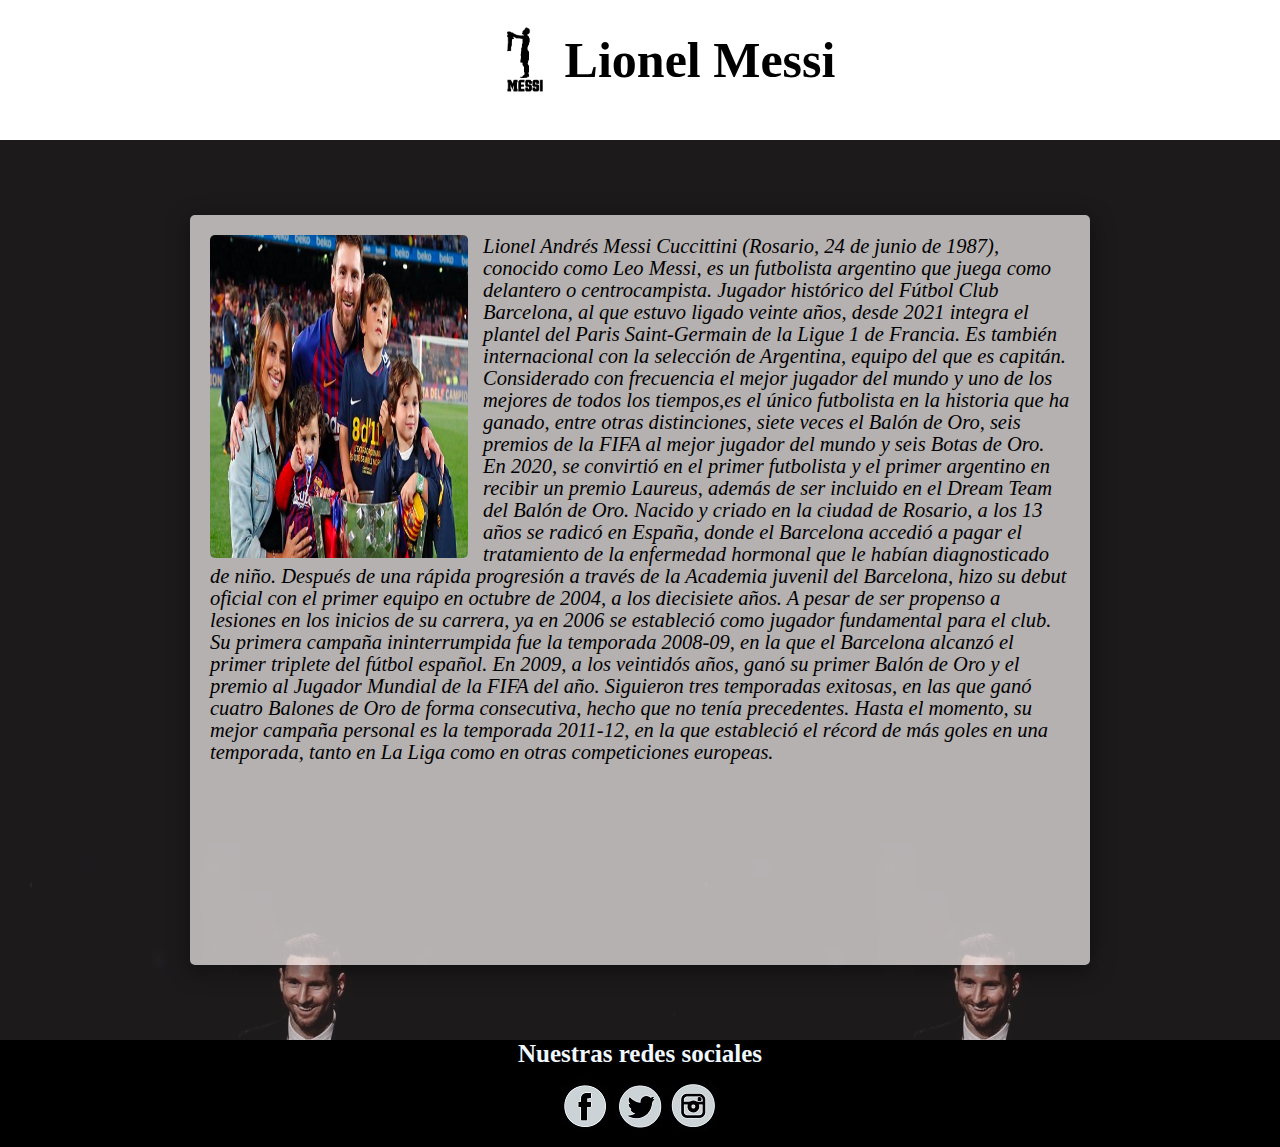
==== pages/biografia.html @ c6b07533 "primer commit" ====
<!DOCTYPE html>
<html lang="en">

<head>
    <meta charset="UTF-8">
    <meta http-equiv="X-UA-Compatible" content="IE=edge">
    <meta name="viewport" content="width=device-width, initial-scale=1.0">
    <link rel="stylesheet" href="../estilo/style.css">
    <title>Biografia Messi</title>
</head>

<body>
    <header>
        <nav>
            <div><img src="../images/logo.jpg" alt="Logo de la pagina" class="logo-img">
                <h2 class="nombre-pagina">Lionel Messi</h2>
            </div>
            <ul>
                <li><a href="fotos.html">Fotos</a></li>
                <li><a href="videos.html">Videos</a></li>
                <li><a href="../index.html">Inicio</a></li>
                <li><a href="biografia.html">Biografia</a></li>
                <li><a href="nosotros.html">Nosotros</a></li>
            </ul>

        </nav>
        </div>
    </header>
    <main class="fondo-bio">
        <div class="biografia"></div>
        <div class="parrafo">
            <img src="../images/familia.jpg" alt="">
            <p class="parrafo-bio">Lionel Andrés Messi Cuccittini (Rosario, 24 de junio de 1987), conocido como Leo Messi, es un futbolista
                argentino que juega como delantero o centrocampista. Jugador histórico del Fútbol Club Barcelona, al que
                estuvo ligado veinte años, desde 2021 integra el plantel del Paris Saint-Germain de la Ligue 1 de
                Francia. Es también internacional con la selección de Argentina, equipo del que es capitán.

                Considerado con frecuencia el mejor jugador del mundo y uno de los mejores de todos los tiempos,es el
                único futbolista en la historia que ha ganado, entre otras distinciones, siete veces el Balón de Oro,
                seis premios de la FIFA al mejor jugador del mundo y seis Botas de Oro. En 2020, se convirtió en el
                primer futbolista y el primer argentino en recibir un premio Laureus, además de ser incluido en el Dream
                Team del Balón de Oro.
                Nacido y criado en la ciudad de Rosario, a los 13 años se radicó en España, donde el Barcelona accedió a
                pagar el tratamiento de la enfermedad hormonal que le habían diagnosticado de niño. Después de una
                rápida progresión a través de la Academia juvenil del Barcelona, hizo su debut oficial con el primer
                equipo en octubre de 2004, a los diecisiete años. A pesar de ser propenso a lesiones en los inicios de
                su carrera, ya en 2006 se estableció como jugador fundamental para el club. Su primera campaña
                ininterrumpida fue la temporada 2008-09, en la que el Barcelona alcanzó el primer triplete del fútbol
                español.
                En 2009, a los veintidós años, ganó su primer Balón de Oro y el premio al Jugador Mundial de la FIFA del
                año. Siguieron tres temporadas exitosas, en las que ganó cuatro Balones de Oro de forma consecutiva,
                hecho que no tenía precedentes. Hasta el momento, su mejor campaña personal es la temporada 2011-12, en
                la que estableció el récord de más goles en una temporada, tanto en La Liga como en otras competiciones
                europeas.</p>
        </div>


    </main>
    <!--Pie de pagina-->
    <footer class="pie-pagina">

        <div class="links-2">

            <h6> <span>Nuestras redes sociales</span></h6>
            <a href="https://www.facebook.com/"><img src="../images/logo1.jpg" alt="" class="logo-3"></a>
            <a href="https://www.twitter.com"><img src="../images/logo2.jpg" alt="" class="logo-3"></a>
            <a href="https://www.instagram.com"><img src="../images/logo3.jpg" alt="" class="logo-3"></a>
        </div>
    </footer>

</body>

</html>
---- estilo/style.css ----
* {
    margin: 0;
    padding: 0;
    box-sizing: border-box;
}


/* ------------Encabezado---------- */


header {
    width: 100%;
}

header nav div {
    display: flex;
    align-items: center;
}

header nav div img {
    height: 80px;
}

.nombre-pagina {
    font-size: 50px;
}


header nav {
    display: flex;
    justify-content: space-between;
    align-items: center;
    width: 100%;
    height: 100px;
    background-color: rgba(255, 255, 255, 0.479);


}


header nav ul {
    display: flex;
    list-style: none;

}

header nav ul li a {
    text-decoration: none;
    color: rgb(24, 21, 21);
    font-size: 25px;
    margin: 75px;
}



/* ---------main------- */

/*.izquierda {
    background-color: rgba(54, 58, 56, 0.301);
    height: 100vh;
    width: 50%;
}

.derecha {
    background: url(../images/image1.jpg);
    background-size: cover;
    background-position: center;

    align-items: center;
    width: 50%;
    height: 100vh;
}*/
.areas {

    display: grid;
    grid-template-areas:
        "izquierda derecha"


    ;

}

.izquierda {
    grid-area: izquierda;
    text-align: center;


}

.derecha {
    grid-area: derecha;
    text-align: center;
}

.areas div img {
    height: 100vh;
    width: 100%;

}

/*#pantalla {
    display: flex;
}*/

.mejor {
    color: white;

}

main div h1 {
    font-size: 90px;
    width: 50%;
    margin: auto;
    margin-bottom: 80px;
    margin-top: 20px;


}

main div p {
    font-size: 70px;
    line-height: 70px;


    margin: auto;
    padding-bottom: 30px;
    font-style: italic;
    border: 0 solid green;
}


/* -----footer------- */

footer {
    background-color: black;
    justify-content: space-around;
    display: flex;
    text-align: center;


}

.links-2 h6 {
    color: aliceblue;
    font-size: 25px;
    text-align: center;

}

.pie-pagina .links p {
    color: aliceblue;
    font-size: 25px;
}




/* -------Pagina Fotos------- */
/*main{
    background-color: #65aaaa;
    display: grid;
    grid-template-areas: 
    "contenedor aside"
    "contenedor aside"
    ;
}*/
main {
    background-color: rgb(207, 209, 209);
}

.galeria {
    width: 100%;
    margin: auto;
    display: grid;

    grid-template-columns: repeat(3, 1fr);
    gap: 20px;

}

.galeria div {
    text-align: center;

}

.galeria div h3 {
    font-size: 20px;
    padding: 10px;
    font-style: italic;

}

.galeria div img {
    width: auto;
    height: 50vh;
    object-fit: cover;
    box-shadow: 10px 10px 21px -9px black;
}

.galeria div iframe {
    width: auto;
    height: 50vh;
    font-size: 50px;

    object-fit: cover;
    box-shadow: 10px 10px 21px -9px black;
}



/* ---------biografia-------- */





.fondo-bio {
    height: 100vh;
    display: flex;
    justify-content: center;
    align-items: center;
    margin: auto;
    background-image: url("../images/biografia.jpg");
    background-repeat: repeat;




}

.biografia {
    width: 100%;
    height: 100vh;
    position: absolute;
    background: rgba(94, 87, 87, 0.432);
    opacity: 0.7;
}

.parrafo {
    z-index: 1;
    width: 900px;
    height: 900px;
    padding: 20px 20px;
    line-height: 1.5;
    background: rgba(247, 241, 241, 0.705);
    box-shadow: 1px 5px 25px rgba(156, 128, 128, 0.45);
    border-radius: 5px;
    object-fit: cover;
}

.parrafo img {


    border-radius: 5px;
    float: left;
    margin-right: 15px;
    text-align: justify;


}

.parrafo-bio {
    font-style: italic;
    font-size: 25px;
    line-height: 22px;

}

/* ---------Nosotros------ */


#mapa {
    display: block;
    text-align: center;
    align-items: center;
    justify-content: center;
    font-size: 50px;
}

.parrafo-2 {
    font-style: italic;
    font-size: 30px;
}


/* -------media queries fotos ------- */

@media screen and (max-width: 1329px) {
    nav {
        flex-direction: column;
        margin: 20px 20px;
        font-size: 5px;

    }

}

@media screen and (max-width: 1118px) {
    .galeria {
        width: 100%;
        margin: auto;
        display: grid;

        grid-template-columns: repeat(2, 1fr);
        gap: 20px;

    }

    header nav ul {
        display: none;
    }

    .nombre-pagina {
        font-size: 15px;
    }

}

@media screen and (max-width: 681px) {
    .foga {
        display: none;
    }

    .galeria {
        grid-template-columns: 1fr;
    }
}

/* -------media queries inicio ------- */


@media screen and (max-width: 1245px) {
    .areas {
        grid-template-areas:
            "izquierda"
            "derecha";
    }
}

@media screen and (max-width: 601px) {
    .derecha {
        display: none;
    }

    .areas div h1 {
        font-size: 65px;

    }

    .areas div p {
        font-size: 45px;

    }

}

/* -----media queries biografia--------- */


@media screen and (max-width: 1315px) {
    header nav ul {
        display: none;
    }

    .parrafo {
        z-index: 1;
        width: 900px;
        height: 750px;
        padding: 20px 20px;
        line-height: 1.5;
        background: rgba(247, 241, 241, 0.705);
        box-shadow: 1px 5px 25px rgba(0, 0, 0, 0.45);
        border-radius: 5px;
        object-fit: cover;
    }

    .parrafo-bio {
        font-style: italic;
        font-size: 20.5px;


    }

    .parrafo img {
        width: 30%;
    }
}

@media screen and (max-width: 603px) {
    .parrafo img {
        display: none;
    }

    .parrafo-bio {
        font-style: italic;
        font-size: 15px;


    }

}


/* -----media queries nosotros-------- */
@media screen and (max-width: 611px){
    #mapa h2{
        font-size: 20px;
    }
    #mapa iframe {
        width: 300px;
        height: 300px;
    }
    .parrafo-2{
        font-size: 15px;
    }
}
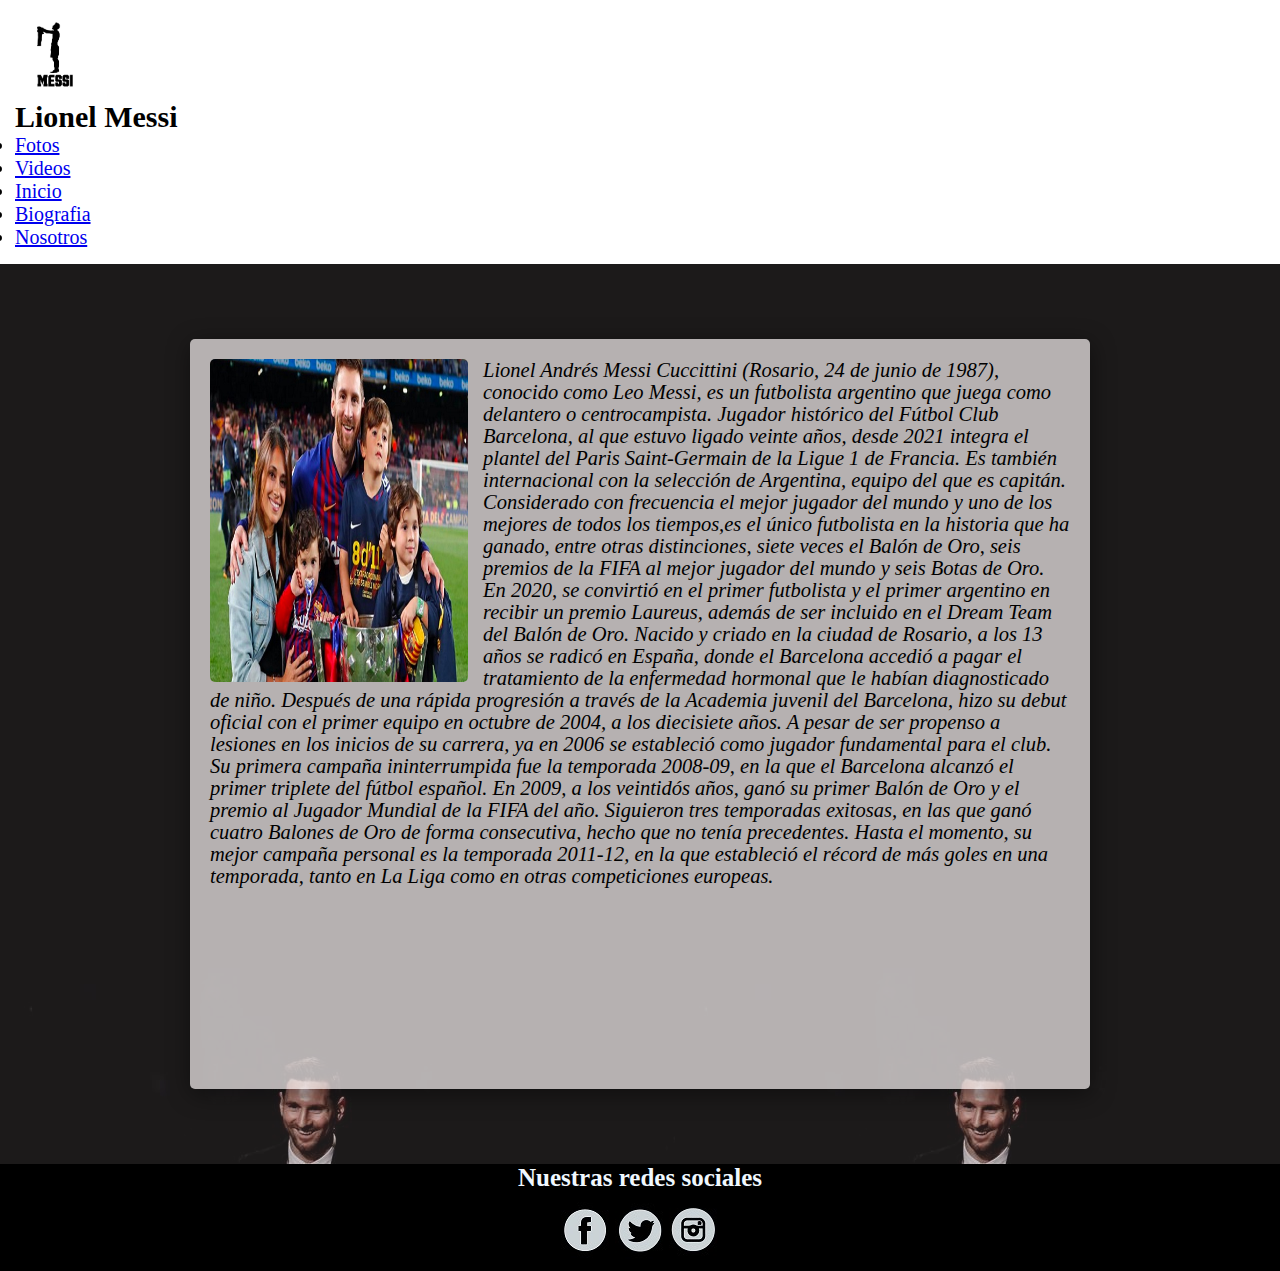
==== commit 1b921fab: "cambios" ====
--- a/pages/biografia.html
+++ b/pages/biografia.html
@@ -67,7 +67,10 @@
             <a href="https://www.instagram.com"><img src="../images/logo3.jpg" alt="" class="logo-3"></a>
         </div>
     </footer>
-
+  <!--scrip bootstrap-->
+  <script src="https://cdn.jsdelivr.net/npm/bootstrap@5.2.0/dist/js/bootstrap.bundle.min.js"
+  integrity="sha384-A3rJD856KowSb7dwlZdYEkO39Gagi7vIsF0jrRAoQmDKKtQBHUuLZ9AsSv4jD4Xa"
+  crossorigin="anonymous"></script>
 </body>
 
 </html>--- a/estilo/style.css
+++ b/estilo/style.css
@@ -8,37 +8,68 @@
 /* ------------Encabezado---------- */
 
 
-header {
+/*header {
     width: 100%;
-}
-
-header nav div {
+}*/
+
+/*header nav div {
     display: flex;
     align-items: center;
-}
+}*/
 
 header nav div img {
     height: 80px;
 }
 
-.nombre-pagina {
-    font-size: 50px;
-}
-
-
-header nav {
+header nav div img{
+    animation-name: fade-in;
+    animation-duration: 1s;
+    animation-delay: 1s;
+    animation-iteration-count: 1;
+    animation-timing-function: ease;
+}
+@keyframes fade-in {
+    0% {
+        transform: translatex(-200px);
+        opacity: 0;
+        
+        background-color: aquamarine;
+    } 
+}
+
+
+
+header nav div ul{
     display: flex;
     justify-content: space-between;
     align-items: center;
     width: 100%;
     height: 100px;
+    
+   
     background-color: rgba(255, 255, 255, 0.479);
 
 
 }
-
-
-header nav ul {
+.logo-messi{
+    font-size: 30px;
+    margin: 30px;
+    color: black;
+}
+.logo-messi:hover {
+    color: rgba(141, 190, 192, 0.904);
+   
+    
+
+}
+.nav-link:hover{
+    color: rgb(245, 16, 16);
+}
+
+
+
+
+/*header nav ul {
     display: flex;
     list-style: none;
 
@@ -48,8 +79,8 @@
     text-decoration: none;
     color: rgb(24, 21, 21);
     font-size: 25px;
-    margin: 75px;
-}
+    margin: 85px;
+}*/
 
 
 
@@ -286,17 +317,14 @@
 
 /* -------media queries fotos ------- */
 
-@media screen and (max-width: 1329px) {
-    nav {
-        flex-direction: column;
-        margin: 20px 20px;
-        font-size: 5px;
-
-    }
-
-}
-
-@media screen and (max-width: 1118px) {
+@media screen and (max-width: 993px) {
+ 
+    header nav div ul{
+        font-size: 10px;
+       }
+}
+
+@media screen and (max-width: 1335px) {
     .galeria {
         width: 100%;
         margin: auto;
@@ -307,15 +335,15 @@
 
     }
 
-    header nav ul {
-        display: none;
-    }
-
-    .nombre-pagina {
-        font-size: 15px;
-    }
-
-}
+   
+
+    /*.nombre-pagina {
+        font-size: 39px;
+    }*/
+
+}
+
+
 
 @media screen and (max-width: 681px) {
     .foga {
@@ -336,6 +364,9 @@
             "izquierda"
             "derecha";
     }
+    .logo-messi{
+        display: none;
+    }
 }
 
 @media screen and (max-width: 601px) {
@@ -354,14 +385,27 @@
     }
 
 }
+@media screen and (max-width: 439px){
+    .logo-messi{
+        display: none;
+    }
+}
 
 /* -----media queries biografia--------- */
 
 
 @media screen and (max-width: 1315px) {
-    header nav ul {
-        display: none;
-    }
+
+        
+
+    
+    nav {
+        justify-content: space-between;
+        margin: 15px 15px;
+        font-size: 20px;
+
+    }
+    
 
     .parrafo {
         z-index: 1;
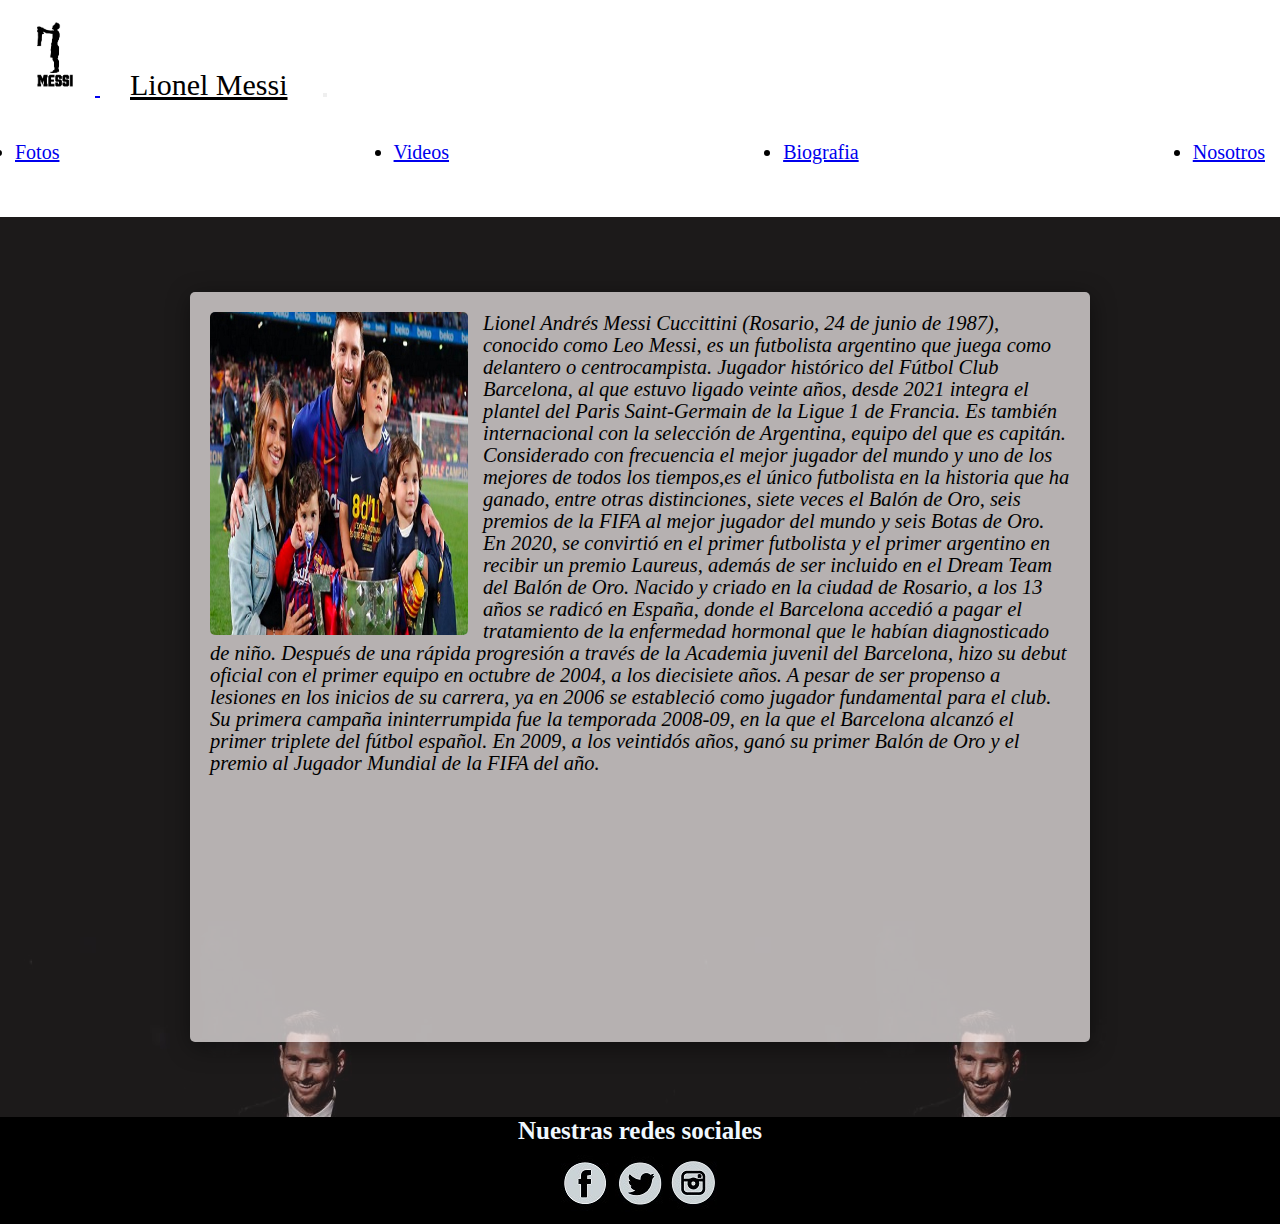
==== commit 1fa52488: "cambios44" ====
--- a/pages/biografia.html
+++ b/pages/biografia.html
@@ -5,26 +5,40 @@
     <meta charset="UTF-8">
     <meta http-equiv="X-UA-Compatible" content="IE=edge">
     <meta name="viewport" content="width=device-width, initial-scale=1.0">
+     <!--link bootstrap-->
+  <link href="https://cdn.jsdelivr.net/npm/bootstrap@5.2.0/dist/css/bootstrap.min.css" rel="stylesheet"
+  integrity="sha384-gH2yIJqKdNHPEq0n4Mqa/HGKIhSkIHeL5AyhkYV8i59U5AR6csBvApHHNl/vI1Bx" crossorigin="anonymous">
     <link rel="stylesheet" href="../estilo/style.css">
     <title>Biografia Messi</title>
 </head>
 
 <body>
     <header>
-        <nav>
-            <div><img src="../images/logo.jpg" alt="Logo de la pagina" class="logo-img">
-                <h2 class="nombre-pagina">Lionel Messi</h2>
+        <nav class="navbar navbar-expand-lg ">
+            <div class="container-fluid">
+                <a href="../index.html">  <img src="../images/logo.jpg"  alt="Logo de la pagina"> </a>
+              <a class="logo-messi" href="../index.html">Lionel Messi</a>
+              <button class="navbar-toggler" type="button" data-bs-toggle="collapse" data-bs-target="#navbarNav" aria-controls="navbarNav" aria-expanded="false" aria-label="Toggle navigation">
+                <span class="navbar-toggler-icon"></span>
+              </button>
+              <div class="collapse navbar-collapse" id="navbarNav">
+                <ul class="navbar-nav">
+                  <li class="nav-item">
+                    <a class="nav-link" aria-current="page" href="fotos.html">Fotos</a>
+                  </li>
+                  <li class="nav-item">
+                    <a class="nav-link"aria-current="page" href="../pages/videos.html">Videos</a>
+                  </li>
+                  <li class="nav-item">
+                    <a class="nav-link" aria-current="page" href="../pages/biografia.html">Biografia</a>
+                  </li>
+                  <li class="nav-item">
+                    <a class="nav-link" aria-current="page" href="../pages/nosotros.html">Nosotros</a>
+                  </li>
+                </ul>
+              </div>
             </div>
-            <ul>
-                <li><a href="fotos.html">Fotos</a></li>
-                <li><a href="videos.html">Videos</a></li>
-                <li><a href="../index.html">Inicio</a></li>
-                <li><a href="biografia.html">Biografia</a></li>
-                <li><a href="nosotros.html">Nosotros</a></li>
-            </ul>
-
-        </nav>
-        </div>
+          </nav>
     </header>
     <main class="fondo-bio">
         <div class="biografia"></div>
@@ -48,10 +62,7 @@
                 ininterrumpida fue la temporada 2008-09, en la que el Barcelona alcanzó el primer triplete del fútbol
                 español.
                 En 2009, a los veintidós años, ganó su primer Balón de Oro y el premio al Jugador Mundial de la FIFA del
-                año. Siguieron tres temporadas exitosas, en las que ganó cuatro Balones de Oro de forma consecutiva,
-                hecho que no tenía precedentes. Hasta el momento, su mejor campaña personal es la temporada 2011-12, en
-                la que estableció el récord de más goles en una temporada, tanto en La Liga como en otras competiciones
-                europeas.</p>
+                año.</p>
         </div>
 
 
--- a/estilo/style.css
+++ b/estilo/style.css
@@ -302,11 +302,12 @@
 
 
 #mapa {
-    display: block;
+    display: flex;
     text-align: center;
     align-items: center;
     justify-content: center;
-    font-size: 50px;
+    
+   
 }
 
 .parrafo-2 {
